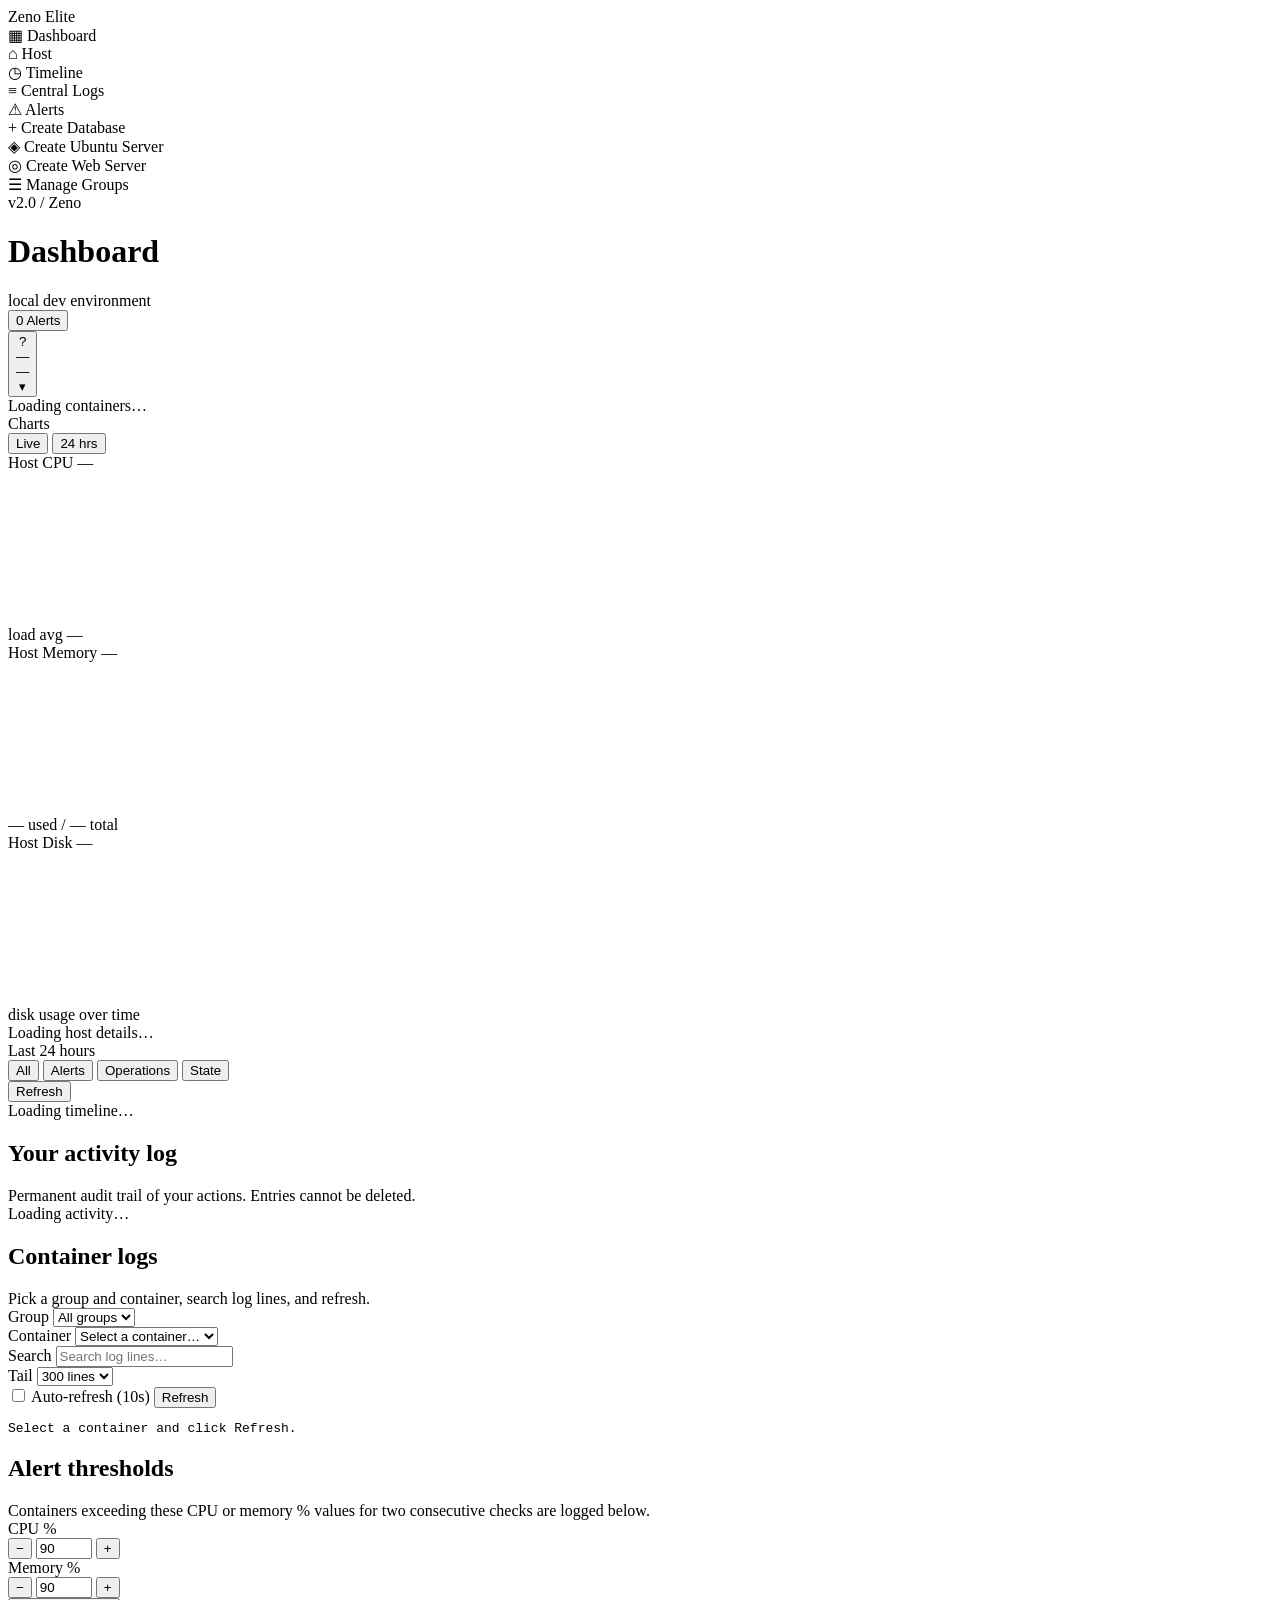
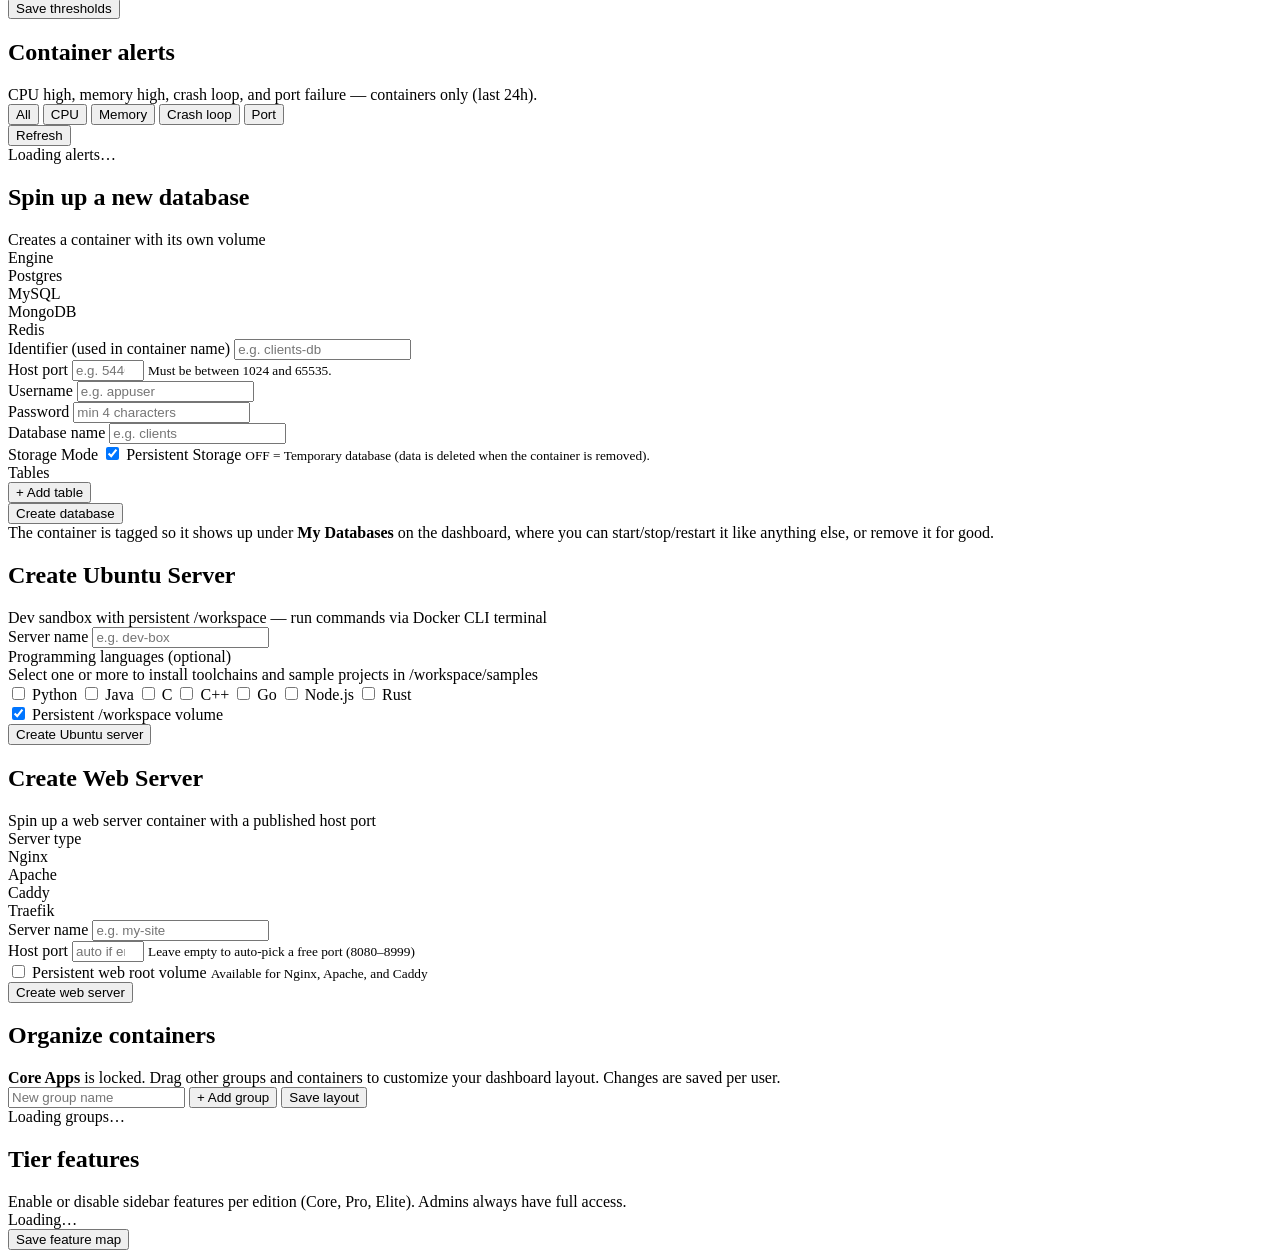
==== server/static/index.html @ ff447b5e "Stable Version 2.0 release Stable Version 2.0 release" ====
<!DOCTYPE html>
<html lang="en">

<head>
  <meta charset="UTF-8" />
  <meta name="viewport" content="width=device-width, initial-scale=1.0" />
  <title>Zeno Control</title>

  <link rel="preconnect" href="https://fonts.googleapis.com">
  <link href="https://fonts.googleapis.com/css2?family=JetBrains+Mono:wght@400;500;700&family=Inter:wght@400;500;600;700&display=swap" rel="stylesheet">

  <!-- FIXED PATHS -->
  <link rel="stylesheet" href="/static/css/base.css">
  <link rel="stylesheet" href="/static/css/dashboard.css">
</head>

<body>

  <div class="sidebar">
    <div class="brand">
      <span class="dotmark"></span>
      <span class="brand-name">Zeno</span>
      <span class="tier-badge" id="tier-badge">Elite</span>
    </div>
    <nav class="sidebar-nav">
      <div class="nav-item active" data-view="dashboard"><span class="ic">▦</span> Dashboard</div>
      <div class="nav-item" data-view="host"><span class="ic">⌂</span> Host</div>
      <div class="nav-item" data-view="timeline"><span class="ic">◷</span> Timeline</div>
      <div class="nav-item" data-view="logs"><span class="ic">≡</span> Central Logs</div>
      <div class="nav-item" data-view="alerts"><span class="ic">⚠</span> Alerts</div>
      <div class="nav-item" data-view="create-db" id="nav-create-db"><span class="ic">+</span> Create Database</div>
      <div class="nav-item" data-view="create-ubuntu" id="nav-create-ubuntu"><span class="ic">◈</span> Create Ubuntu Server</div>
      <div class="nav-item" data-view="create-web" id="nav-create-web"><span class="ic">◎</span> Create Web Server</div>
      <div class="nav-item" data-view="manage-groups"><span class="ic">☰</span> Manage Groups</div>
      <div class="nav-item admin-only-nav" data-view="tier-features" id="nav-tier-features" hidden><span class="ic">◆</span> Tier Features</div>
    </nav>
    <div class="sidebar-foot">v2.0 / Zeno</div>
  </div>

  <div class="topbar">
    <div>
      <h1 id="page-title">Dashboard</h1>
      <div class="sub" id="page-sub">local dev environment</div>
    </div>

    <div class="topbar-right">
      <button type="button" class="alerts-badge" id="alerts-badge" title="Active alerts">
        <span class="alerts-badge-count" id="alerts-badge-count">0</span>
        <span>Alerts</span>
      </button>

      <div class="profile-menu" id="profile-menu">
      <button type="button" class="profile" id="profile-chip" aria-haspopup="true" aria-expanded="false">
        <div class="avatar" id="avatar-initials">?</div>
        <div class="profile-text">
          <div class="profile-name" id="profile-name">—</div>
          <div class="profile-host" id="profile-host">—</div>
        </div>
        <span class="profile-chevron" aria-hidden="true">▾</span>
      </button>
      <div class="profile-dropdown" id="profile-dropdown" hidden>
        <a href="/profile" class="profile-dropdown-item">Profile</a>
        <a href="/settings" class="profile-dropdown-item">Settings</a>
        <a href="/manage-users" class="profile-dropdown-item" id="manage-users-link" hidden>Manage Users</a>
        <button type="button" class="profile-dropdown-item danger" id="logout-btn">Logout</button>
      </div>
    </div>
    </div>
  </div>

  <div class="shell">
    <main>

      <section class="view active" id="view-dashboard">
        <div id="error" class="error-banner" style="display:none;"></div>
        <div id="alerts-banner" class="alerts-banner" hidden></div>
        <div id="content">
          <div class="empty">Loading containers…</div>
        </div>
      </section>

      <section class="view" id="view-host">
        <div id="host-error" class="error-banner" style="display:none;"></div>

        <div class="obs-toolbar host-mode-toolbar">
          <span class="obs-toolbar-label">Charts</span>
          <div class="filter-chips" id="host-chart-mode">
            <button type="button" class="filter-chip active" data-host-mode="live">Live</button>
            <button type="button" class="filter-chip" data-host-mode="24h">24 hrs</button>
          </div>
        </div>

        <div class="host-panel">
          <div class="host-card">
            <div class="host-card-top">
              <span class="host-card-label">Host CPU</span>
              <span class="host-card-value" id="cpu-value">—</span>
            </div>
            <div class="history-chart-wrap">
              <canvas class="spark" id="cpu-chart"></canvas>
              <div class="chart-tooltip" id="host-cpu-tooltip" hidden></div>
            </div>
            <div class="host-card-sub" id="cpu-sub">load avg —</div>
          </div>

          <div class="host-card">
            <div class="host-card-top">
              <span class="host-card-label">Host Memory</span>
              <span class="host-card-value" id="mem-value">—</span>
            </div>
            <div class="history-chart-wrap">
              <canvas class="spark" id="mem-chart"></canvas>
              <div class="chart-tooltip" id="host-mem-tooltip" hidden></div>
            </div>
            <div class="host-card-sub" id="mem-sub">— used / — total</div>
          </div>

          <div class="host-card">
            <div class="host-card-top">
              <span class="host-card-label">Host Disk</span>
              <span class="host-card-value" id="disk-value">—</span>
            </div>
            <div class="history-chart-wrap">
              <canvas class="spark" id="disk-chart"></canvas>
              <div class="chart-tooltip" id="host-disk-tooltip" hidden></div>
            </div>
            <div class="host-card-sub" id="disk-sub">disk usage over time</div>
          </div>
        </div>

        <div class="host-details-grid" id="host-details">
          <div class="empty">Loading host details…</div>
        </div>
      </section>

      <section class="view" id="view-timeline">
        <div id="timeline-error" class="error-banner" style="display:none;"></div>
        <div class="obs-toolbar">
          <span class="obs-toolbar-label">Last 24 hours</span>
          <div class="filter-chips" id="timeline-filters">
            <button type="button" class="filter-chip active" data-filter="all">All</button>
            <button type="button" class="filter-chip" data-filter="alert">Alerts</button>
            <button type="button" class="filter-chip" data-filter="operation">Operations</button>
            <button type="button" class="filter-chip" data-filter="state">State</button>
          </div>
          <button type="button" class="ghost-btn small-btn" id="timeline-refresh">Refresh</button>
        </div>
        <div id="timeline-list" class="timeline-list">
          <div class="empty">Loading timeline…</div>
        </div>
      </section>

      <section class="view" id="view-logs">
        <div id="logs-view-error" class="error-banner" style="display:none;"></div>

        <div class="form-card central-logs-card">
          <h2>Your activity log</h2>
          <div class="hint">Permanent audit trail of your actions. Entries cannot be deleted.</div>
          <div id="user-activity-log" class="activity-log-list">
            <div class="empty">Loading activity…</div>
          </div>
        </div>

        <div class="form-card central-logs-card">
          <h2>Container logs</h2>
          <div class="hint">Pick a group and container, search log lines, and refresh.</div>

          <div class="field-row logs-picker-row">
            <div class="field">
              <label for="logs-group">Group</label>
              <select id="logs-group" class="ui-select">
                <option value="">All groups</option>
              </select>
            </div>
            <div class="field">
              <label for="logs-container">Container</label>
              <select id="logs-container" class="ui-select">
                <option value="">Select a container…</option>
              </select>
            </div>
          </div>

          <div class="logs-toolbar">
            <div class="field logs-search-field">
              <label for="logs-search">Search</label>
              <input type="text" id="logs-search" class="ui-input" placeholder="Search log lines…" />
            </div>
            <div class="field logs-tail-field">
              <label for="logs-tail">Tail</label>
              <select id="logs-tail" class="ui-select">
                <option value="100">100 lines</option>
                <option value="200">200 lines</option>
                <option value="300" selected>300 lines</option>
                <option value="500">500 lines</option>
              </select>
            </div>
            <label class="toggle-inline logs-auto-field">
              <input type="checkbox" id="logs-auto-refresh" />
              Auto-refresh (10s)
            </label>
            <button type="button" class="primary btn-field" id="logs-refresh-btn">Refresh</button>
          </div>
          <pre class="central-logs" id="central-logs-output">Select a container and click Refresh.</pre>
        </div>
      </section>

      <section class="view" id="view-alerts">
        <div id="alerts-view-error" class="error-banner" style="display:none;"></div>

        <div class="form-card">
          <h2>Alert thresholds</h2>
          <div class="hint">Containers exceeding these CPU or memory % values for two consecutive checks are logged below.</div>
          <div class="alerts-threshold-form">
            <div class="field threshold-field">
              <label for="alert-cpu-threshold">CPU %</label>
              <div class="number-stepper">
                <button type="button" class="stepper-btn" data-stepper="alert-cpu-threshold" data-delta="-1" aria-label="Decrease CPU threshold">−</button>
                <input type="number" id="alert-cpu-threshold" class="ui-input" min="1" max="100" value="90" />
                <button type="button" class="stepper-btn" data-stepper="alert-cpu-threshold" data-delta="1" aria-label="Increase CPU threshold">+</button>
              </div>
            </div>
            <div class="field threshold-field">
              <label for="alert-mem-threshold">Memory %</label>
              <div class="number-stepper">
                <button type="button" class="stepper-btn" data-stepper="alert-mem-threshold" data-delta="-1" aria-label="Decrease memory threshold">−</button>
                <input type="number" id="alert-mem-threshold" class="ui-input" min="1" max="100" value="90" />
                <button type="button" class="stepper-btn" data-stepper="alert-mem-threshold" data-delta="1" aria-label="Increase memory threshold">+</button>
              </div>
            </div>
            <button type="button" class="primary btn-field" id="alert-threshold-save">Save thresholds</button>
            <span class="tier-save-msg" id="alert-threshold-msg" hidden></span>
          </div>
        </div>

        <div class="form-card">
          <h2>Container alerts</h2>
          <div class="hint">CPU high, memory high, crash loop, and port failure — containers only (last 24h).</div>
          <div class="obs-toolbar">
            <div class="filter-chips" id="alerts-filters">
              <button type="button" class="filter-chip active" data-alert-filter="all">All</button>
              <button type="button" class="filter-chip" data-alert-filter="cpu_high">CPU</button>
              <button type="button" class="filter-chip" data-alert-filter="mem_high">Memory</button>
              <button type="button" class="filter-chip" data-alert-filter="crash_loop">Crash loop</button>
              <button type="button" class="filter-chip" data-alert-filter="port_failure">Port</button>
            </div>
            <button type="button" class="ghost-btn small-btn" id="alerts-refresh-btn">Refresh</button>
          </div>
          <div id="alerts-list" class="timeline-list">
            <div class="empty">Loading alerts…</div>
          </div>
        </div>
      </section>

      <section class="view" id="view-create-db">
        <div id="create-error" class="error-banner" style="display:none;"></div>
        <div id="create-success" class="success-banner" style="display:none;"></div>

        <div class="form-card">
          <h2>Spin up a new database</h2>
          <div class="hint">Creates a container with its own volume</div>

          <div class="section-label">Engine</div>
          <div class="engine-grid" id="engine-grid">
            <div class="engine-opt selected" data-engine="postgres">Postgres</div>
            <div class="engine-opt" data-engine="mysql">MySQL</div>
            <div class="engine-opt" data-engine="mongo">MongoDB</div>
            <div class="engine-opt" data-engine="redis">Redis</div>
          </div>

          <div class="field-row">
            <div class="field">
              <label>Identifier (used in container name)</label>
              <input type="text" id="f-name" placeholder="e.g. clients-db" />
            </div>
            <div class="field">
              <label>Host port</label>
              <input type="number" id="f-port" placeholder="e.g. 5440" min="1024" max="65535" step="1" />
              <small class="hint" id="port-hint">Must be between 1024 and 65535.</small>
            </div>
          </div>

          <div class="field-row" id="row-username">
            <div class="field">
              <label>Username</label>
              <input type="text" id="f-username" placeholder="e.g. appuser" />
            </div>
            <div class="field">
              <label>Password</label>
              <input type="password" id="f-password" placeholder="min 4 characters" />
            </div>
          </div>

          <div class="field-row" id="row-dbname">
            <div class="field">
              <label>Database name</label>
              <input type="text" id="f-dbname" placeholder="e.g. clients" />
            </div>
          </div>

          <div class="field-row">
            <div class="field">
              <label>Storage Mode</label>

              <label class="toggle">
                <input type="checkbox" id="f-persistent" checked>
                <span class="slider"></span>
                <span class="toggle-text">Persistent Storage</span>
              </label>

              <small class="hint">
                OFF = Temporary database (data is deleted when the container is removed).
              </small>
            </div>
          </div>

          <div class="section-label" id="tables-label">Tables</div>
          <div id="tables-container"></div>
          <button class="ghost-btn" id="add-table-btn" type="button">+ Add table</button>

          <div class="submit-row">
            <button class="primary" id="submit-db-btn" type="button">Create database</button>
          </div>

          <div class="note">
            The container is tagged so it shows up under <b>My Databases</b> on the dashboard, where you can
            start/stop/restart it like anything else, or remove it for good.
          </div>

          <div class="result-block" id="result-block"></div>
        </div>
      </section>

      <section class="view" id="view-create-ubuntu">
        <div id="ubuntu-error" class="error-banner" style="display:none;"></div>
        <div id="ubuntu-success" class="success-banner" style="display:none;"></div>

        <div class="form-card">
          <h2>Create Ubuntu Server</h2>
          <div class="hint">Dev sandbox with persistent /workspace — run commands via Docker CLI terminal</div>

          <div class="field">
            <label>Server name</label>
            <input type="text" id="ubuntu-name" placeholder="e.g. dev-box" />
          </div>

          <div class="section-label">Programming languages (optional)</div>
          <div class="hint">Select one or more to install toolchains and sample projects in /workspace/samples</div>
          <div class="lang-grid" id="lang-grid">
            <label class="lang-opt"><input type="checkbox" value="python" /> Python</label>
            <label class="lang-opt"><input type="checkbox" value="java" /> Java</label>
            <label class="lang-opt"><input type="checkbox" value="c" /> C</label>
            <label class="lang-opt"><input type="checkbox" value="cpp" /> C++</label>
            <label class="lang-opt"><input type="checkbox" value="go" /> Go</label>
            <label class="lang-opt"><input type="checkbox" value="node" /> Node.js</label>
            <label class="lang-opt"><input type="checkbox" value="rust" /> Rust</label>
          </div>

          <div class="field-row">
            <div class="field">
              <label class="toggle">
                <input type="checkbox" id="ubuntu-persistent" checked>
                <span class="slider"></span>
                <span class="toggle-text">Persistent /workspace volume</span>
              </label>
            </div>
          </div>

          <div class="submit-row">
            <button class="primary" id="submit-ubuntu-btn" type="button">Create Ubuntu server</button>
          </div>

          <div class="result-block" id="ubuntu-result"></div>
        </div>
      </section>

      <section class="view" id="view-create-web">
        <div id="web-error" class="error-banner" style="display:none;"></div>
        <div id="web-success" class="success-banner" style="display:none;"></div>

        <div class="form-card">
          <h2>Create Web Server</h2>
          <div class="hint">Spin up a web server container with a published host port</div>

          <div class="section-label">Server type</div>
          <div class="engine-grid" id="web-type-grid">
            <div class="engine-opt selected" data-type="nginx">Nginx</div>
            <div class="engine-opt" data-type="apache">Apache</div>
            <div class="engine-opt" data-type="caddy">Caddy</div>
            <div class="engine-opt" data-type="traefik">Traefik</div>
          </div>

          <div class="field-row">
            <div class="field">
              <label>Server name</label>
              <input type="text" id="web-name" placeholder="e.g. my-site" />
            </div>
            <div class="field">
              <label>Host port</label>
              <input type="number" id="web-port" placeholder="auto if empty" min="1024" max="65535" step="1" />
              <small class="hint">Leave empty to auto-pick a free port (8080–8999)</small>
            </div>
          </div>

          <div class="field-row">
            <div class="field">
              <label class="toggle">
                <input type="checkbox" id="web-persistent">
                <span class="slider"></span>
                <span class="toggle-text">Persistent web root volume</span>
              </label>
              <small class="hint">Available for Nginx, Apache, and Caddy</small>
            </div>
          </div>

          <div class="submit-row">
            <button class="primary" id="submit-web-btn" type="button">Create web server</button>
          </div>

          <div class="result-block" id="web-result"></div>
        </div>
      </section>

      <section class="view" id="view-manage-groups">
        <div id="groups-error" class="error-banner" style="display:none;"></div>
        <div id="groups-success" class="success-banner" style="display:none;"></div>

        <div class="form-card">
          <h2>Organize containers</h2>
          <div class="hint">
            <b>Core Apps</b> is locked. Drag other groups and containers to customize your dashboard layout.
            Changes are saved per user.
          </div>

          <div class="groups-toolbar">
            <input type="text" id="new-group-name" placeholder="New group name" />
            <button type="button" class="ghost-btn" id="add-group-btn">+ Add group</button>
            <button type="button" class="primary" id="save-groups-btn">Save layout</button>
          </div>

          <div id="groups-editor" class="groups-editor">
            <div class="empty">Loading groups…</div>
          </div>
        </div>
      </section>

      <section class="view" id="view-tier-features">
        <div id="tier-features-error" class="error-banner" style="display:none;"></div>
        <div id="tier-features-success" class="success-banner" style="display:none;"></div>

        <div class="form-card">
          <h2>Tier features</h2>
          <div class="hint">Enable or disable sidebar features per edition (Core, Pro, Elite). Admins always have full access.</div>
          <div id="tier-features-editor" class="tier-features-editor">
            <div class="empty">Loading…</div>
          </div>
          <div class="submit-row">
            <button type="button" class="primary" id="save-tier-features-btn">Save feature map</button>
          </div>
        </div>
      </section>

    </main>
  </div>

  <div class="terminal-modal" id="terminal-modal" hidden>
    <div class="terminal-backdrop" id="terminal-backdrop"></div>
    <div class="terminal-panel" role="dialog" aria-labelledby="terminal-title">
      <div class="terminal-header">
        <span class="terminal-title" id="terminal-title">Docker CLI</span>
        <button type="button" class="terminal-close" id="terminal-close" aria-label="Close">✕</button>
      </div>
      <pre class="terminal-screen" id="terminal-screen"></pre>
      <form class="terminal-input-row" id="terminal-form">
        <span class="terminal-prompt" id="terminal-prompt">$</span>
        <input type="text" class="terminal-input" id="terminal-input" autocomplete="off" spellcheck="false" />
      </form>
    </div>
  </div>

  <script src="/static/js/app.js"></script>
</body>
</html>
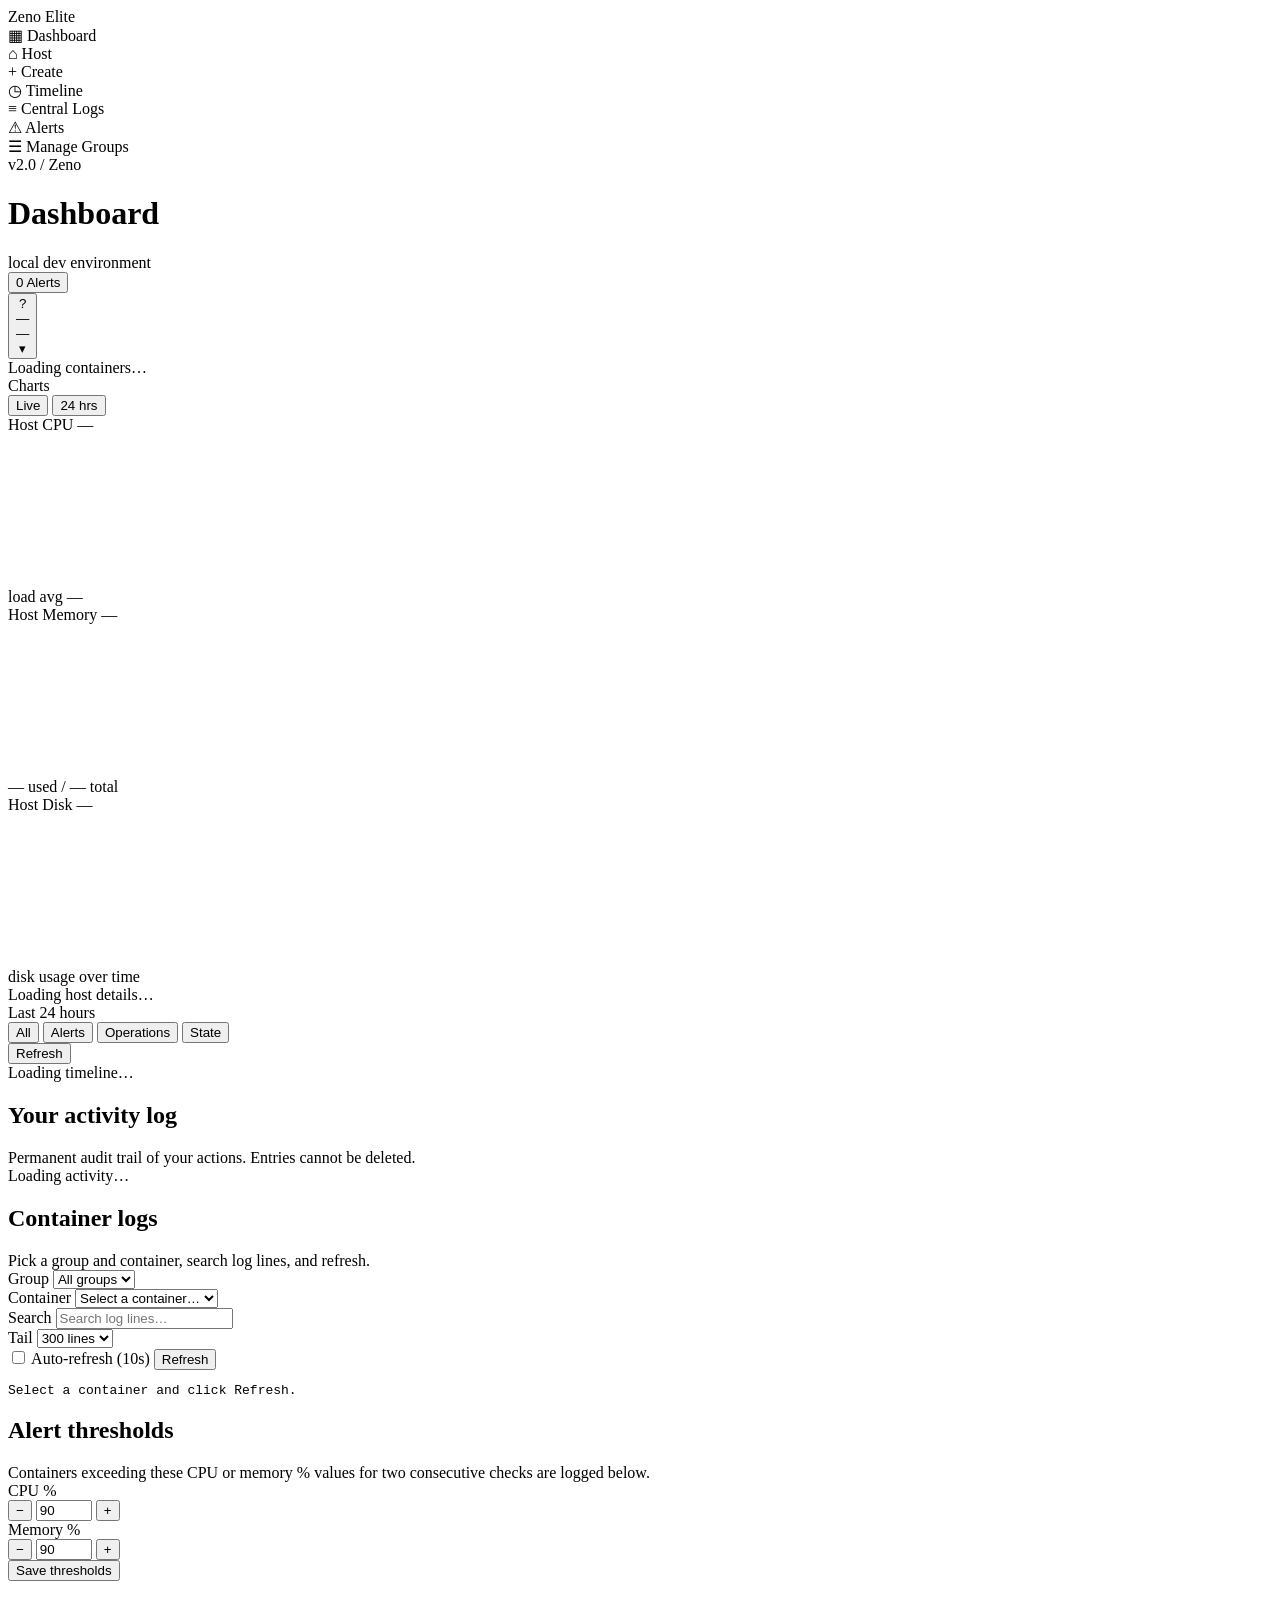
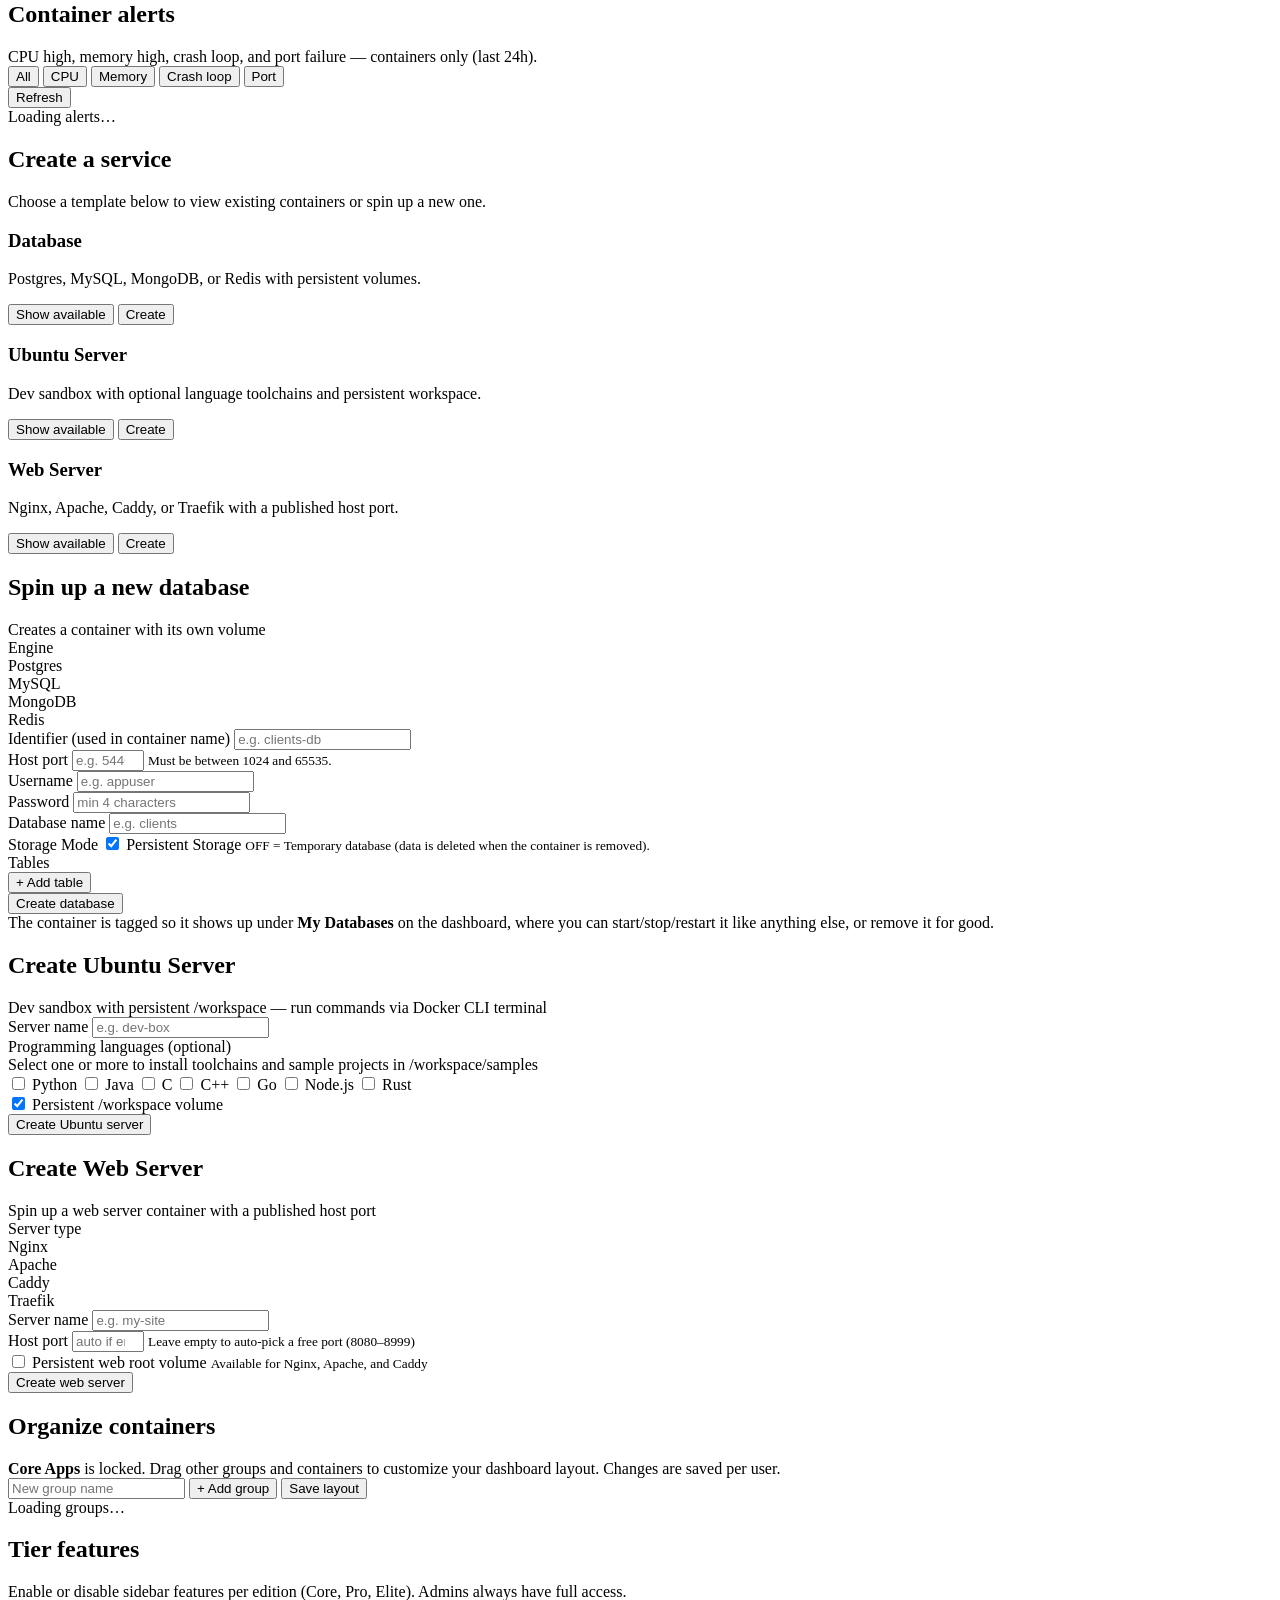
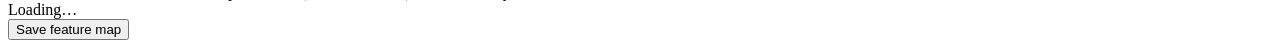
==== commit dacd8b43: "Bug Fixes - Version 2.0" ====
--- a/server/static/index.html
+++ b/server/static/index.html
@@ -25,12 +25,10 @@
     <nav class="sidebar-nav">
       <div class="nav-item active" data-view="dashboard"><span class="ic">▦</span> Dashboard</div>
       <div class="nav-item" data-view="host"><span class="ic">⌂</span> Host</div>
+      <div class="nav-item" data-view="create" id="nav-create"><span class="ic">+</span> Create</div>
       <div class="nav-item" data-view="timeline"><span class="ic">◷</span> Timeline</div>
       <div class="nav-item" data-view="logs"><span class="ic">≡</span> Central Logs</div>
       <div class="nav-item" data-view="alerts"><span class="ic">⚠</span> Alerts</div>
-      <div class="nav-item" data-view="create-db" id="nav-create-db"><span class="ic">+</span> Create Database</div>
-      <div class="nav-item" data-view="create-ubuntu" id="nav-create-ubuntu"><span class="ic">◈</span> Create Ubuntu Server</div>
-      <div class="nav-item" data-view="create-web" id="nav-create-web"><span class="ic">◎</span> Create Web Server</div>
       <div class="nav-item" data-view="manage-groups"><span class="ic">☰</span> Manage Groups</div>
       <div class="nav-item admin-only-nav" data-view="tier-features" id="nav-tier-features" hidden><span class="ic">◆</span> Tier Features</div>
     </nav>
@@ -228,7 +226,7 @@
               </div>
             </div>
             <button type="button" class="primary btn-field" id="alert-threshold-save">Save thresholds</button>
-            <span class="tier-save-msg" id="alert-threshold-msg" hidden></span>
+            <div class="threshold-save-msg" id="alert-threshold-msg" hidden></div>
           </div>
         </div>
 
@@ -247,6 +245,56 @@
           </div>
           <div id="alerts-list" class="timeline-list">
             <div class="empty">Loading alerts…</div>
+          </div>
+        </div>
+      </section>
+
+      <section class="view" id="view-create">
+        <div class="form-card">
+          <h2>Create a service</h2>
+          <div class="hint">Choose a template below to view existing containers or spin up a new one.</div>
+
+          <div class="create-service-grid" id="create-service-grid">
+          <article class="create-service-card" data-create-type="database" id="create-card-database">
+            <div class="create-card-body">
+              <h3>Database</h3>
+              <p>Postgres, MySQL, MongoDB, or Redis with persistent volumes.</p>
+            </div>
+            <div class="create-card-footer">
+              <button type="button" class="ghost-btn small-btn" data-create-action="show" data-create-type="database">Show available</button>
+              <button type="button" class="primary small-btn" data-create-action="create" data-create-type="database">Create</button>
+            </div>
+          </article>
+          <article class="create-service-card" data-create-type="ubuntu" id="create-card-ubuntu">
+            <div class="create-card-body">
+              <h3>Ubuntu Server</h3>
+              <p>Dev sandbox with optional language toolchains and persistent workspace.</p>
+            </div>
+            <div class="create-card-footer">
+              <button type="button" class="ghost-btn small-btn" data-create-action="show" data-create-type="ubuntu">Show available</button>
+              <button type="button" class="primary small-btn" data-create-action="create" data-create-type="ubuntu">Create</button>
+            </div>
+          </article>
+          <article class="create-service-card" data-create-type="web" id="create-card-web">
+            <div class="create-card-body">
+              <h3>Web Server</h3>
+              <p>Nginx, Apache, Caddy, or Traefik with a published host port.</p>
+            </div>
+            <div class="create-card-footer">
+              <button type="button" class="ghost-btn small-btn" data-create-action="show" data-create-type="web">Show available</button>
+              <button type="button" class="primary small-btn" data-create-action="create" data-create-type="web">Create</button>
+            </div>
+          </article>
+          </div>
+        </div>
+
+        <div class="form-card create-available-panel" id="create-available-panel" hidden>
+          <div class="create-available-head">
+            <h2 id="create-available-title">Available containers</h2>
+            <button type="button" class="ghost-btn small-btn" id="create-available-close">Close</button>
+          </div>
+          <div id="create-available-list" class="create-available-list">
+            <div class="empty">No containers found for this template.</div>
           </div>
         </div>
       </section>
@@ -460,6 +508,18 @@
       </section>
 
     </main>
+  </div>
+
+  <div class="confirm-modal" id="confirm-modal" hidden>
+    <div class="confirm-backdrop" id="confirm-backdrop"></div>
+    <div class="confirm-panel" role="alertdialog" aria-labelledby="confirm-title" aria-modal="true">
+      <h2 class="confirm-title" id="confirm-title">Confirm</h2>
+      <p class="confirm-message" id="confirm-message"></p>
+      <div class="confirm-actions">
+        <button type="button" class="ghost-btn" id="confirm-cancel">Cancel</button>
+        <button type="button" class="primary danger" id="confirm-ok">Delete</button>
+      </div>
+    </div>
   </div>
 
   <div class="terminal-modal" id="terminal-modal" hidden>
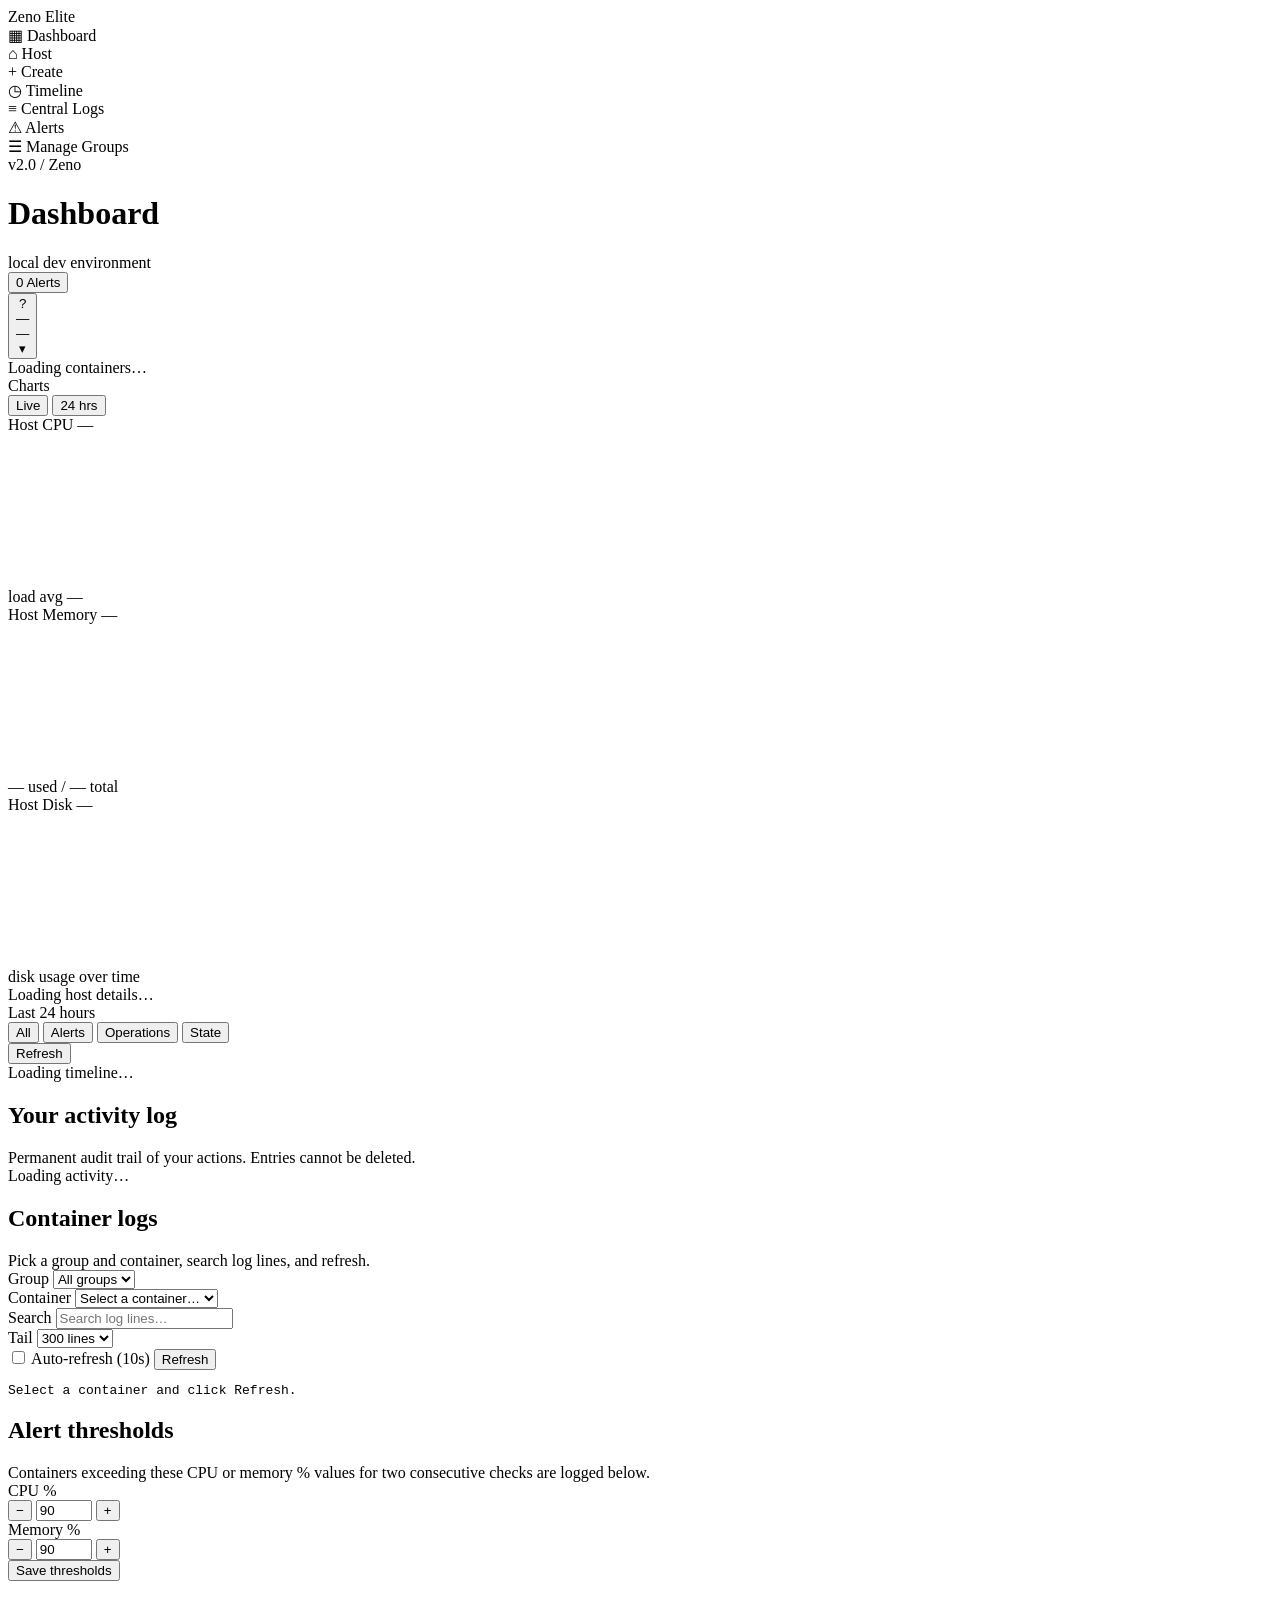
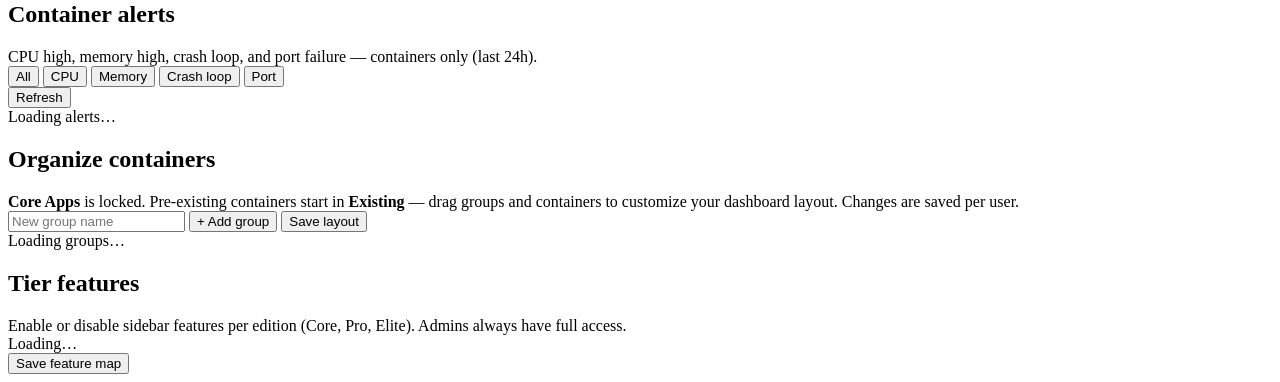
==== commit f6e8a5b5: "Add create module" ====
--- a/server/static/index.html
+++ b/server/static/index.html
@@ -12,6 +12,10 @@
   <!-- FIXED PATHS -->
   <link rel="stylesheet" href="/static/css/base.css">
   <link rel="stylesheet" href="/static/css/dashboard.css">
+  <link rel="stylesheet" href="/static/create/css/hub.css">
+  <link rel="stylesheet" href="/static/create/css/database.css">
+  <link rel="stylesheet" href="/static/create/css/ubuntu.css">
+  <link rel="stylesheet" href="/static/create/css/web.css">
 </head>
 
 <body>
@@ -249,224 +253,7 @@
         </div>
       </section>
 
-      <section class="view" id="view-create">
-        <div class="form-card">
-          <h2>Create a service</h2>
-          <div class="hint">Choose a template below to view existing containers or spin up a new one.</div>
-
-          <div class="create-service-grid" id="create-service-grid">
-          <article class="create-service-card" data-create-type="database" id="create-card-database">
-            <div class="create-card-body">
-              <h3>Database</h3>
-              <p>Postgres, MySQL, MongoDB, or Redis with persistent volumes.</p>
-            </div>
-            <div class="create-card-footer">
-              <button type="button" class="ghost-btn small-btn" data-create-action="show" data-create-type="database">Show available</button>
-              <button type="button" class="primary small-btn" data-create-action="create" data-create-type="database">Create</button>
-            </div>
-          </article>
-          <article class="create-service-card" data-create-type="ubuntu" id="create-card-ubuntu">
-            <div class="create-card-body">
-              <h3>Ubuntu Server</h3>
-              <p>Dev sandbox with optional language toolchains and persistent workspace.</p>
-            </div>
-            <div class="create-card-footer">
-              <button type="button" class="ghost-btn small-btn" data-create-action="show" data-create-type="ubuntu">Show available</button>
-              <button type="button" class="primary small-btn" data-create-action="create" data-create-type="ubuntu">Create</button>
-            </div>
-          </article>
-          <article class="create-service-card" data-create-type="web" id="create-card-web">
-            <div class="create-card-body">
-              <h3>Web Server</h3>
-              <p>Nginx, Apache, Caddy, or Traefik with a published host port.</p>
-            </div>
-            <div class="create-card-footer">
-              <button type="button" class="ghost-btn small-btn" data-create-action="show" data-create-type="web">Show available</button>
-              <button type="button" class="primary small-btn" data-create-action="create" data-create-type="web">Create</button>
-            </div>
-          </article>
-          </div>
-        </div>
-
-        <div class="form-card create-available-panel" id="create-available-panel" hidden>
-          <div class="create-available-head">
-            <h2 id="create-available-title">Available containers</h2>
-            <button type="button" class="ghost-btn small-btn" id="create-available-close">Close</button>
-          </div>
-          <div id="create-available-list" class="create-available-list">
-            <div class="empty">No containers found for this template.</div>
-          </div>
-        </div>
-      </section>
-
-      <section class="view" id="view-create-db">
-        <div id="create-error" class="error-banner" style="display:none;"></div>
-        <div id="create-success" class="success-banner" style="display:none;"></div>
-
-        <div class="form-card">
-          <h2>Spin up a new database</h2>
-          <div class="hint">Creates a container with its own volume</div>
-
-          <div class="section-label">Engine</div>
-          <div class="engine-grid" id="engine-grid">
-            <div class="engine-opt selected" data-engine="postgres">Postgres</div>
-            <div class="engine-opt" data-engine="mysql">MySQL</div>
-            <div class="engine-opt" data-engine="mongo">MongoDB</div>
-            <div class="engine-opt" data-engine="redis">Redis</div>
-          </div>
-
-          <div class="field-row">
-            <div class="field">
-              <label>Identifier (used in container name)</label>
-              <input type="text" id="f-name" placeholder="e.g. clients-db" />
-            </div>
-            <div class="field">
-              <label>Host port</label>
-              <input type="number" id="f-port" placeholder="e.g. 5440" min="1024" max="65535" step="1" />
-              <small class="hint" id="port-hint">Must be between 1024 and 65535.</small>
-            </div>
-          </div>
-
-          <div class="field-row" id="row-username">
-            <div class="field">
-              <label>Username</label>
-              <input type="text" id="f-username" placeholder="e.g. appuser" />
-            </div>
-            <div class="field">
-              <label>Password</label>
-              <input type="password" id="f-password" placeholder="min 4 characters" />
-            </div>
-          </div>
-
-          <div class="field-row" id="row-dbname">
-            <div class="field">
-              <label>Database name</label>
-              <input type="text" id="f-dbname" placeholder="e.g. clients" />
-            </div>
-          </div>
-
-          <div class="field-row">
-            <div class="field">
-              <label>Storage Mode</label>
-
-              <label class="toggle">
-                <input type="checkbox" id="f-persistent" checked>
-                <span class="slider"></span>
-                <span class="toggle-text">Persistent Storage</span>
-              </label>
-
-              <small class="hint">
-                OFF = Temporary database (data is deleted when the container is removed).
-              </small>
-            </div>
-          </div>
-
-          <div class="section-label" id="tables-label">Tables</div>
-          <div id="tables-container"></div>
-          <button class="ghost-btn" id="add-table-btn" type="button">+ Add table</button>
-
-          <div class="submit-row">
-            <button class="primary" id="submit-db-btn" type="button">Create database</button>
-          </div>
-
-          <div class="note">
-            The container is tagged so it shows up under <b>My Databases</b> on the dashboard, where you can
-            start/stop/restart it like anything else, or remove it for good.
-          </div>
-
-          <div class="result-block" id="result-block"></div>
-        </div>
-      </section>
-
-      <section class="view" id="view-create-ubuntu">
-        <div id="ubuntu-error" class="error-banner" style="display:none;"></div>
-        <div id="ubuntu-success" class="success-banner" style="display:none;"></div>
-
-        <div class="form-card">
-          <h2>Create Ubuntu Server</h2>
-          <div class="hint">Dev sandbox with persistent /workspace — run commands via Docker CLI terminal</div>
-
-          <div class="field">
-            <label>Server name</label>
-            <input type="text" id="ubuntu-name" placeholder="e.g. dev-box" />
-          </div>
-
-          <div class="section-label">Programming languages (optional)</div>
-          <div class="hint">Select one or more to install toolchains and sample projects in /workspace/samples</div>
-          <div class="lang-grid" id="lang-grid">
-            <label class="lang-opt"><input type="checkbox" value="python" /> Python</label>
-            <label class="lang-opt"><input type="checkbox" value="java" /> Java</label>
-            <label class="lang-opt"><input type="checkbox" value="c" /> C</label>
-            <label class="lang-opt"><input type="checkbox" value="cpp" /> C++</label>
-            <label class="lang-opt"><input type="checkbox" value="go" /> Go</label>
-            <label class="lang-opt"><input type="checkbox" value="node" /> Node.js</label>
-            <label class="lang-opt"><input type="checkbox" value="rust" /> Rust</label>
-          </div>
-
-          <div class="field-row">
-            <div class="field">
-              <label class="toggle">
-                <input type="checkbox" id="ubuntu-persistent" checked>
-                <span class="slider"></span>
-                <span class="toggle-text">Persistent /workspace volume</span>
-              </label>
-            </div>
-          </div>
-
-          <div class="submit-row">
-            <button class="primary" id="submit-ubuntu-btn" type="button">Create Ubuntu server</button>
-          </div>
-
-          <div class="result-block" id="ubuntu-result"></div>
-        </div>
-      </section>
-
-      <section class="view" id="view-create-web">
-        <div id="web-error" class="error-banner" style="display:none;"></div>
-        <div id="web-success" class="success-banner" style="display:none;"></div>
-
-        <div class="form-card">
-          <h2>Create Web Server</h2>
-          <div class="hint">Spin up a web server container with a published host port</div>
-
-          <div class="section-label">Server type</div>
-          <div class="engine-grid" id="web-type-grid">
-            <div class="engine-opt selected" data-type="nginx">Nginx</div>
-            <div class="engine-opt" data-type="apache">Apache</div>
-            <div class="engine-opt" data-type="caddy">Caddy</div>
-            <div class="engine-opt" data-type="traefik">Traefik</div>
-          </div>
-
-          <div class="field-row">
-            <div class="field">
-              <label>Server name</label>
-              <input type="text" id="web-name" placeholder="e.g. my-site" />
-            </div>
-            <div class="field">
-              <label>Host port</label>
-              <input type="number" id="web-port" placeholder="auto if empty" min="1024" max="65535" step="1" />
-              <small class="hint">Leave empty to auto-pick a free port (8080–8999)</small>
-            </div>
-          </div>
-
-          <div class="field-row">
-            <div class="field">
-              <label class="toggle">
-                <input type="checkbox" id="web-persistent">
-                <span class="slider"></span>
-                <span class="toggle-text">Persistent web root volume</span>
-              </label>
-              <small class="hint">Available for Nginx, Apache, and Caddy</small>
-            </div>
-          </div>
-
-          <div class="submit-row">
-            <button class="primary" id="submit-web-btn" type="button">Create web server</button>
-          </div>
-
-          <div class="result-block" id="web-result"></div>
-        </div>
-      </section>
+      <div id="create-views-mount"></div>
 
       <section class="view" id="view-manage-groups">
         <div id="groups-error" class="error-banner" style="display:none;"></div>
@@ -475,7 +262,7 @@
         <div class="form-card">
           <h2>Organize containers</h2>
           <div class="hint">
-            <b>Core Apps</b> is locked. Drag other groups and containers to customize your dashboard layout.
+            <b>Core Apps</b> is locked. Pre-existing containers start in <b>Existing</b> — drag groups and containers to customize your dashboard layout.
             Changes are saved per user.
           </div>
 
@@ -537,6 +324,11 @@
     </div>
   </div>
 
+  <script src="/static/create/js/index.js"></script>
+  <script src="/static/create/js/hub.js"></script>
+  <script src="/static/create/js/database.js"></script>
+  <script src="/static/create/js/ubuntu.js"></script>
+  <script src="/static/create/js/web.js"></script>
   <script src="/static/js/app.js"></script>
 </body>
 </html>
